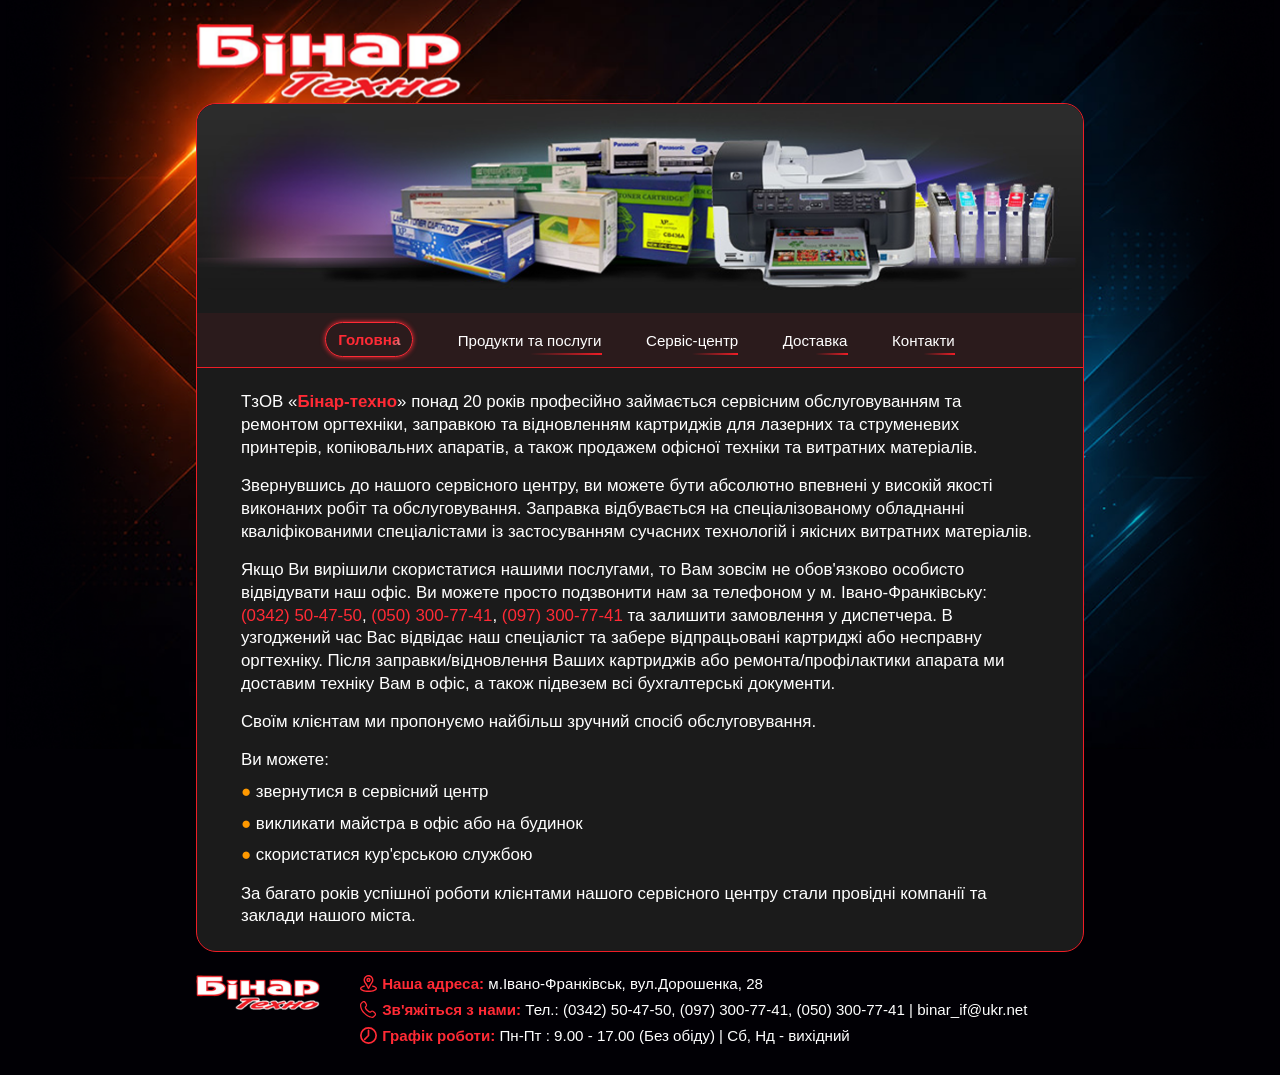
==== index.html @ ac72ff1b "Upload" ====
<!DOCTYPE html>
<html lang="en">
<head>
    <meta charset="UTF-8">
    <meta name="viewport" content="width=device-width, initial-scale=1.0">
    <meta name="autor" content="https://www.linkedin.com/in/petro-denesyuk/">
    <meta name="copyright" content="Petro Denesyuk" />
    <title>Головна | Бінар-Техно</title>
    <link rel="shortcut icon" href="./img/favicon.png" type="image/x-icon">
    <link rel="stylesheet" href="./css/animate.css">
    <link rel="stylesheet" href="./css/main.css">
</head>
<body>
    <div class="background"><img src="./img/main-background.png" alt="Background"></div>
    <div class="wrapper">
        <div class="backdrop"></div>
        <header class="header">
            <div class="container__header">
                <div class="block__logo">
                    <a href="./index.html"><img src="./img/logo.png" alt="Logo Binar-Techo"></a>
                </div>
                <div class="block__btnBurger">
                    <figure class="figure1"></figure>
                    <figure class="figure2"></figure>
                    <figure class="figure3"></figure>
                </div>
            </div>
    </header>
        <div class="container">
            <div class="menu__burger">
                <ul>
                    <li><a class="white__small__text nav-active" href="./index.html">Головна</a></li>
                    <li><a class="white__small__text nav-item" href="./product.html">Продукти та послуги</a></li>
                    <li><a class="white__small__text nav-item" href="./service.html">Сервіс-центр</a></li>
                    <li><a class="white__small__text nav-item" href="./delivery.html">Доставка</a></li>
                    <li><a class="white__small__text nav-item" href="./contact.html">Контакти</a></li>
                </ul>
            </div>
        <div class="wow fadeInDown contant" data-wow-delay="0.1s">
                <img class="banner" src="./img/banner-home.png" alt="Banner">
                    <nav data-wow-duration="1s" class="wow fadeIn main__nav">
                        <ul>
                            <li data-wow-delay="0.2s" class="wow fadeInDown"><a class="white__small__text nav-active" href="./index.html">Головна</a></li>
                            <li data-wow-delay="0.45s"class="wow fadeInDown"><a class="white__small__text nav-item" href="./product.html">Продукти та послуги</a></li>
                            <li data-wow-delay="0.7s" class="wow fadeInDown"><a class="white__small__text nav-item" href="./service.html">Сервіс-центр</a></li>
                            <li data-wow-delay="0.92s"class="wow fadeInDown"><a class="white__small__text nav-item" href="./delivery.html">Доставка</a></li>
                            <li data-wow-delay="1.1s" class="wow fadeInDown"><a class="white__small__text nav-item" href="./contact.html">Контакти</a></li>
                        </ul>
                    </nav>
                    <div class="container__contant">
                        <h1 class="mb-20">Головна</h1>
                            <p data-wow-delay="0.1s" class="wow fadeInDown white__standart__text mb-20">ТзОВ «<span class="red__bold__text">Бінар-техно</span>» понад 20 років професійно займається сервісним обслуговуванням та ремонтом оргтехніки, заправкою та відновленням картриджів для лазерних та струменевих принтерів, копіювальних апаратів, а також продажем офісної техніки та витратних матеріалів.</p>
                            <p data-wow-delay="0.2s" class="wow fadeInDown white__standart__text mb-20">Звернувшись до нашого сервісного центру, ви можете бути абсолютно впевнені у високій якості виконаних робіт та обслуговування. Заправка відбувається на спеціалізованому обладнанні кваліфікованими спеціалістами із застосуванням сучасних технологій і якісних витратних матеріалів.</p>
                            <p data-wow-delay="0.3s" class="wow fadeInDown white__standart__text mb-20">Якщо Ви вирішили скористатися нашими послугами, то Вам зовсім не обов'язково особисто відвідувати наш офіс. Ви можете просто подзвонити нам за телефоном у м. Івано-Франківську: <a class="red__text" href="tel:0342504750">(0342)&nbsp;50&#8209;47&#8209;50</a>, <a class="red__text" href="tel:+380973007741">(050)&nbsp;300&#8209;77&#8209;41</a>, <a class="red__text" href="tel:+3800503007741">(097)&nbsp;300&#8209;77&#8209;41</a> та залишити замовлення у диспетчера. В узгоджений час Вас відвідає наш спеціаліст та забере відпрацьовані картриджі або несправну оргтехніку. Після заправки/відновлення Ваших картриджів або ремонта/профілактики апарата ми доставим техніку Вам в офіс, а також підвезем всі бухгалтерські документи.</p>
                            <p data-wow-delay="0.4s" class="wow fadeInDown white__standart__text mb-20">Своїм клієнтам ми пропонуємо найбільш зручний спосіб обслуговування.</p>
                            <p data-wow-delay="0.5s" class="wow fadeInDown white__standart__text mb-10">Ви можете:</p>
                            <div data-wow-delay="0.6s" class="wow fadeInDown">
                                <p class="white__standart__text mb-10"><span class="yellow__text">●</span> звернутися в сервісний центр</p>
                                <p class="white__standart__text mb-10"><span class="yellow__text">●</span> викликати майстра в офіс або на будинок</p>
                                <p class="white__standart__text mb-20"><span class="yellow__text">●</span> скористатися кур'єрською службою</p>
                            </div>
                            <p class="wow fadeInDown white__standart__text mb-30">За багато років успішної роботи клієнтами нашого сервісного центру стали провідні компанії та заклади нашого міста.</p>
                    </div>
            </div>
            <footer class="wow fadeInUp footer pb-30">
                <div class="block__logo-footer">
                    <img src="./img/logo.png" alt="Logo Binar-Techno">
                </div>
                <div class="block__info-footer">
                    <div class="footer__info-adress footer__info-block">
                        <div class="block__icon">
                            <img src="./img/adress-icon.svg" alt="Adress">
                        </div>
                        <div class="block__text">
                            <p class="white__small__text"><span class="red__bold__text">Наша адреса:</span> м.Івано-Франківськ, вул.Дорошенка, 28</p>
                        </div>
                    </div>
                    <div class="footer__info-phone footer__info-block">
                        <div class="block__icon">
                            <img src="./img/phone-icon.svg" alt="Phone">
                        </div>
                        <div class="block__text">
                            <p class="white__small__text"><span class="red__bold__text">Зв'яжіться з нами:</span> Тел.: <a class="white__small__text" href="tel:0342504750">(0342)&nbsp;50&#8209;47&#8209;50</a>, <a class="white__small__text" href="tel:+380973007741">(097)&nbsp;300&#8209;77&#8209;41</a>, <a class="white__small__text" href="tel:+3800503007741">(050)&nbsp;300&#8209;77&#8209;41</a> | <a class="white__small__text" href="mailto:binar_if@ukr.net">binar_if@ukr.net</a></p>
                        </div>
                    </div>
                    <div class="footer__info-time footer__info-block">
                        <div class="block__icon">
                            <img src="./img/time-icon.svg" alt="Time">
                        </div>
                        <div class="block__text">
                            <p class="white__small__text"><span class="red__bold__text">Графік роботи:</span> Пн-Пт : 9.00 - 17.00 (Без обіду) | Сб, Нд - вихідний</p>
                        </div>
                    </div>
                </div>
            </footer>
        </div>
    </div>
    <script src="./js/main.js"></script>
    <script src="./js/wow.min.js"></script>
    <script>
        new WOW().init();
    </script>
</body>
</html>
---- css/main.css ----
@font-face {
    font-family: Open Sans, sans-serif;
    src: url(../fonts/OpenSans-Regular.ttf);
    src: url(../fonts/OpenSans-Bold.ttf);
}

*{padding: 0; margin: 0; bottom: 0; font-family: "Open Sans", sans-serif;}
*,*:before, *:after{-moz-box-sizing: border-box; -webkit-box-sizing: border-box; box-sizing: border-box;}
:focus,:active{outline: none;}
nav, footer, header, aside{display: block;}
input, button, textarea{font-family: inherit;}
input::-ms-clear{display: none; }
button{cursor: pointer;}
button ::-moz-focus-inner{padding: 0; border: 0;}
a, a:visited{text-decoration: none; font-family: "Open Sans", sans-serif;}
ul li {list-style: none;}
img{vertical-align: top;}
h1,h2,h3,h4,h5,h6 {font-family: "Open Sans", sans-serif;}

/* FLEX BEETWEN CENTER */
.main__nav ul, .footer, .footer__info-block, .item__service, .block__all-contact, .block__info-contact, .block__icon-contact, .item__article, .container__header {
    display: flex;
    align-items: center;
    justify-content: space-between;
}
/* FLEX BEETWEN CENTER */

/* MAIN CLASS */
.mb-10 {
    margin-bottom: clamp(6px, 0.7vw, 10px);
}
.mb-20 {
    margin-bottom: clamp(10px, 1.2vw, 20px);
}
.mb-30 {
    margin-bottom: clamp(15px, 1.8vw, 30px);
}
.pb-30 {
    padding-bottom: clamp(15px, 1.8vw, 30px);
}
.white__standart__text {
    font-size: clamp(8px, calc(8px + 10 * (100vw / 1440)), 18px);
    color: #FFF;
}
.white__small__text {
    font-size: clamp(8px, calc(8px + 8 * (100vw / 1440)), 16px);
    color: #FFF;
}
.red__text {
    /* color: #EF1D26; */
    color: #ff2a35;
}
.red__bold__text {
    font-weight: bold;
    /* color: #EF1D26; */
    color: #ff2a35;
}
.yellow__text {
    color: #FF9900;
}
.green__text {
    color: #00FF09;
    font-weight: 600;
}
.title__text {
    color: #FF9900;
    font-size: clamp(12px, calc(12px + 10 * (100vw / 1440)), 22px);
    font-weight: bold;
    text-align: center;
}
.bold {
    font-weight: bold;
}
.text__center {
    text-align: center;
}
h1 {
    font-size: 20px;
    color: #FFFFFF;
    text-align: center;
}
/* MAIN CLASS */
body {
    width: 100%;
    background-color: #010005;
}
.container__header {
    width: 69.44%;
    max-width: 1000px;
    margin: 0 auto;
}
.wrapper {
    width: 100%;
    max-width: 1440px;
    background-color: #010005;
    margin: 0 auto;
    overflow: hidden;
    position: relative;
}
.background {
    width: 99%;
    height: 100%;
    max-width: 1440px;
    position: fixed;
    top: 50%;
    left: 50%;
    transform: translate(-50%, -50%);
    z-index: 1;
    animation: background-run 3s linear infinite;
    margin: 0 auto;
    display: block;
}
.background img {
    width: 100%;
    display: block;
    margin: -7.5vw auto 0 auto;
}
@keyframes background-run {
    0% {
      transform: scale(1.0) translate(-50%, -50%);
      opacity: 1;
      transition: all .3s ease;
    }
    25% {
        transform: scale(1.005) translate(-50%, -50%);
        opacity: 0.9;
      transition: all .3s ease;
    }
    50% {
        transform: scale(1.01) translate(-50%, -50%);
        opacity: 0.8;
      transition: all .3s ease;
    }
    75% {
        transform: scale(1.005) translate(-50%, -50%);
        opacity: 0.9;
      transition: all .3s ease;
    }
    100% {
        transform: scale(1.0) translate(-50%, -50%);
        opacity: 1;
      transition: all .3s ease;
    }
  }
.container {
    width: 69.44%;
    max-width: 1000px;
    margin: 0 auto;
}
.container__contant {
    width: 90%;
    max-width: 900px;
    margin: 0 auto;
}
.block__logo {
    width: 30%;
    max-width: 300px;
    padding: clamp(12px, 1.8vw, 30px) 0 0.3125rem 0;
    position: relative;
    z-index: 2;
    transition: all .3s ease;
}
.block__logo img{
    width: 100%;
    max-width: 300px;
}
.block__logo:hover {
    transform: scale(1.025);
    transition: all .3s ease;
}
.contant {
    width: 100%;
    border: 1px solid #EF1D26;
    border-radius: 20px;
    background: #1B1B1B;
    z-index: 2;
    position: relative;
}
.contant .banner {
    width: 100%;
    border-radius: 20px;
}
.main__nav {
    width: 100%;
    background: hsla(357, 87%, 53%, 0.075);
    margin: clamp(15px, 1.8vw, 30px) 0 clamp(15px, 1.8vw, 30px) 0;
    border-bottom: 1px solid #EF1D26;
}
.main__nav ul {
    width: 71%;
    max-width: 710px;
    margin: 0 auto;
    padding: clamp(10px, 1.2vw, 20px) 0 clamp(10px, 1.2vw, 20px) 0;
}
.main__nav ul li a {
    transition: all .3s ease;
}
.nav-item:hover {
    transform: scale(1.02);
}
.nav-item {
    position: relative;
    display: inline-block;
    width: fit-content;
    text-decoration: none;
    color: #FFF;
    padding: 0.2rem 0 0.2rem 0;
  }
  .nav-item::after {
    content: "";
    position: absolute;
    left: 0;
    bottom: -3px;
    width: 100%;
    height: 2px;
    overflow: hidden;
    background: linear-gradient(90deg, transparent, transparent, #EF1D26, transparent, transparent);
    background-size: 200% 100%;
    animation: running-line 2s linear infinite;
  }
  @keyframes running-line {
    0% {
      background-position: 100% 0;
    }
    100% {
      background-position: -100% 0;
    }
  }
.nav-item:hover {
    color: #ff2a35;
    transition: all .3s ease;
}
.main__nav ul li a.nav-active {
    border: 1px solid #ff2a35;
    border-radius: 20px;
    box-shadow: 0 0 5px #ff2a35;
    padding: 0.5rem 0.75rem;
}
.nav-active {
    text-decoration: none;
    color: #EF1D26;
    position: relative;
    font-weight: 600;
  
    background: linear-gradient(
      120deg,
      #ff2a35 0%,
      #ff2a35 40%,
      rgba(255,255,255,0.8) 50%,
      #ff2a35 60%,
      #ff2a35 100%
    );
    background-size: 200%;
    -webkit-background-clip: text;
    -webkit-text-fill-color: transparent;
    animation: shine 2s linear infinite;
  }
  @keyframes shine {
    0% {
      background-position: 100%;
    }
    100% {
      background-position: -100%;
    }
  }
.footer {
    width: 100%;
    align-items: flex-start;
    margin-top: clamp(15px, 1.8vw, 30px);;
    position: relative;
    z-index: 2;
}
.block__logo-footer {
    width: 14%;
    max-width: 140px;
}
.block__logo-footer img {
    width: 100%;
    max-width: 140px;
}
.block__info-footer {
    width: 81.50%;
    max-height: 815px;
}
.footer__info-block:first-child {
    margin: 0 0 0.6vw 0;
}
.footer__info-block {
    width: 100%;
    max-width: 815px;
    margin: 0.6vw 0;
    justify-content: flex-start;
}
.footer__info-block .block__icon img {
    width: clamp(10px, calc(10px + 8 * (100vw / 1440)), 18px);
}
.block__text {
    margin-left: 5px;
}
.block__text p {
    line-height: 1rem;
}
.block__text a{
    transition: color .3s ease;
}
.block__text a:hover {
    color: #ff2a35;
    transition: color .3s ease;
}
.cards {
    display: grid;
    grid-template-columns: repeat(auto-fit, minmax(320px, 1fr));
    gap: 70px 20px;
    padding: 30px 0 20px 0;
  }
.cards2 {
    padding: 70px 0 20px 0;
  }
.cards3 {
    padding: 40px 0 0 0;
  }
.card {
    display: flex;
    flex-direction: column;
    justify-content: space-between;
    padding: 25px;
    border-radius: 20px;
    background: #151515;
    border: 1px solid #ff9900;
    box-shadow: 0 0 5px #FF9900;
    height: 100%;
    position: relative;
    transition: all .3s ease;
}
.card:hover {
    transform: scale(1.02);
    box-shadow: 0 0 10px #FF9900;
    transition: all .3s ease;
}
  .card h3 {
    margin: 0 0 12px;
    text-align: center;
  }
  .card p {
    margin: 0;
    flex-grow: 1;
    line-height: 1.5;
    text-align: center;
  }
  .card-icon {
    position: absolute;
    top: -28%;
    left: 40%;
    width: 18.39%;
  }
  .card-icon img {
    width: 100%;
  }
.card1 {
    position: relative;
}
.card1::before, .card4::before, .card7::before, .card8::before, .card9::before {
    content: '';
    width: clamp(40px, 5vw, 70px);
    height: 80px;
    background: url('../img/icon-card1.png');
    background-position: center;
    background-repeat: no-repeat;
    background-size: contain;
    position: absolute;
    top: -55px;
    display: block;
    margin: 0 auto;
    left: 51%;
    transform: translateX(-51%);
}
.card4::before {
    background: url('../img/icon-card4.png');
    background-position: center;
    background-repeat: no-repeat;
    background-size: contain;
}
.card7::before {
    background: url('../img/icon-card7.png');
    background-position: center;
    background-repeat: no-repeat;
    background-size: contain;
    top: -51px;
}
.card8::before {
    background: url('../img/icon-card8.png');
    background-position: center;
    background-repeat: no-repeat;
    background-size: contain;
}
.card9::before {
    background: url('../img/icon-card9.png');
    background-position: center;
    background-repeat: no-repeat;
    background-size: contain;
    left: 50%;
    transform: translateX(-50%);
}
.marquee {
    width: 100%;
    overflow: hidden;
}
.marquee-track {
    display: flex;
    width: max-content;
    animation: scroll 35s linear infinite;
}
.marquee-track img {
    width: auto;
    height: clamp(20px, 2.3vw, 35px);
    margin-right: 40px;
    flex-shrink: 0;
}
@keyframes scroll {
    0% {
      transform: translateX(0);
    }
    100% {
      transform: translateX(-50%);
    }
}
.marquee2 {
    width: 100%;
    overflow: hidden;
}
.marquee-track2 {
    display: flex;
    width: max-content;
    animation: scroll2 35s linear infinite;
}
.marquee-track2 img {
    height: clamp(20px, 2.3vw, 35px);
    margin-right: 40px;
    flex-shrink: 0;
}
@keyframes scroll2 {
    0% {
        transform: translateX(-50%);
    }
    100% {
        transform: translateX(0%);
    }
}
.marquee:hover .marquee-track, .marquee2:hover .marquee-track2{
    animation-play-state: paused;
}
.item__service {
    width: 100%;
    max-width: 900px;
}
.icon__item-service {
    width: 7%;
    max-width: 70px;
}
.icon__item-service img{
    width: 100%;
}
.text__item-service {
    width: 88.1%;
    max-width: 808px;
}
.plashka__text {
    width: 80%;
    max-width: 673px;
    background: #141414;
    border: 1px solid #FF9900;
    box-shadow: 0 0 5px #FF9900;
    border-radius: 10px;
    padding: 15px 30px;
    margin: 0 auto;
    text-align: center;
    font-style: italic;
    margin-bottom: clamp(15px, 1.8vw, 30px);
}
.block__all-contact {
    width: 100%;
    max-width: 900px;
}
.block__map {
    width: 48%;
    max-width: 432px;
}
.card-map iframe {
    width: 100%;
    height: 235px;
    border-radius: 20px;
  }
.block__info-contact {
    width: 100%;
    flex-direction: column;
}
.item__contact {
    width: 100%;
}
.block__icon-contact img{
    width: clamp(8px, calc(8px + 8*(100vw / 1440)), 16px);
}
.block__icon-contact {
    justify-content: flex-start;
}
.block__icon-contact p {
    width: 30%;
    text-align: left;
    margin-left: 5px;
}
.block__text-contact p {
    text-align: left;
}
.block__text-contact a {
    transition: color .3s ease;
}
.block__text-contact a:hover {
    color: #EF1D26;
    transition: color .3s ease;
}
.card-other {
    border: none;
    box-shadow: 0 0 2px #FF9900;
}
.cards-other {
    padding: 20px 0 20px 0;
}
.link__nubmer {
    transition: color .3s ease;
}
.link__nubmer:hover {
    color: #EF1D26;
    transition: color .3s ease;
}
h1 {
    display: none;
}
.block__btnBurger {
    display: none;
}
.menu__burger {
    display: none;
}
.backdrop {
    display: none;
}
.title__custom {
    width: 55%;
    margin: 0 auto clamp(10px, 1.2vw, 20px) auto;
}
p {
    line-height: 1.35;
}

header {
    display: flex;
    align-items: center;
    justify-content: space-between;
    position: relative;
    z-index: 11;

    transform: translateY(-100%);
    opacity: 0;
    transition: all .8s ease;
}
  .header.show {
    transform: translateY(0);
    opacity: 1;
  }

@media screen and (max-width: 1260px) {
    .main__nav ul li {
        padding: 0.2rem 0.2rem;
    }
    .title__custom {
        width: 70%;
        margin: 0 auto clamp(10px, 1.2vw, 20px) auto;
    }
}
@media screen and (max-width: 1058px) {
    .main__nav ul {
        flex-wrap: wrap;
        justify-content: center;
    }
    .card2::before {
        top: -50px;
    }
    .cards {
        gap: 50px 20px;
    }
    .cards3 {
        padding: 30px 0 0 0;
    }
    .cards-other {
        gap: 20px 20px;
        padding: 20px 0 20px 0;
    }
}
@media screen and (max-width: 575px) {
    .wrapper {
        background-position: top -6vw center;
    }
    .container {
        width: 80%;
    }
    .footer {
        flex-direction: column;
    }
    .block__logo-footer {
        width: 30%;
        max-width: 90px;
        margin-bottom: 10px;
    }
    .footer__info-block:first-child {
        margin: 0 0 1vw 0;
    }
    .footer__info-block {
        margin: 1vw 0;
    }
    .cards {
        grid-template-columns: repeat(auto-fit, minmax(100%, 1fr));
    }
    .card1::before {
        top: -50px;
    }
    .card {
        padding: 15px;
        border-radius: 10px;
    }
    .title__text {
        font-size: 15px;
    }
    .plashka__text {
        padding: 10px;
        width: 100%;
    }
    .item__service {
        flex-direction: column;
    }
    .icon__item-service {
        width: 14%;
        margin-bottom: 5px;
    }
    .text__item-service p {
        text-align: center;
    }
    .card-map iframe {
    height: 170px;
    border-radius: 10px;
    }
    .contant {
    border-radius: 10px;
    }
      .contant .banner {
        border-radius: 10px;
        margin-bottom: 20px;
      }
      .cards {
        padding: 20px 0 20px 0;
    }
    .cards2 {
        padding: 50px 0 20px 0;
    }
    .card8::before, .card6::before, .card5::before, .card4::before {
        top: -50px;
    }
    .card9::before {
        top: -47px;
    }
    .main__nav {
        display: none;
    }
    h1 {
        display: block;
    }
    header {
        display: flex;
        align-items: center;
        justify-content: space-between;
        position: relative;
        z-index: 11;

        transform: translateY(-100%);
        opacity: 0;
        transition: all .7s ease;
    }
      .header.show {
        transform: translateY(0);
        opacity: 1;
      }
    .block__btnBurger {
        display: flex;
        justify-content: space-between;
        align-items: center;
        flex-direction: column;
        width: 26px;
        height: 16px;
        overflow: hidden;
        transition: all .3s ease;
    }
    .block__btnBurger figure {
        width: 100%;
        height: 1px;
        background: #FFF;
        border-radius: 5px;
        transition: all .4s ease;
    }
    .block__btnBurger.active .figure1 {
        transform: rotate(45deg) translateX(10px);
        transition: all .3s ease;
        margin-left: -15px;
      }
      
      .block__btnBurger.active .figure2 {
        transform: translateX(100%);
        transition: all .3s ease;
      }
      
      .block__btnBurger.active .figure3 {
        transform: rotate(-45deg) translateX(10px);
        transition: all .3s ease;
        margin-left: -15px;
      }


    .menu__burger {
        position: fixed;
        top: -250px;
        left: 0;
        width: 100%;
        height: 230px;
        background: #1B1B1B;
        display: flex;
        align-items: center;
        justify-content: flex-start;
        border-radius: 20px;
        box-shadow: 0 0 5px #EF1D26;
        border-bottom: 1px solid #EF1D26;
        transition: all .4s ease;
        z-index: 10;
    }
    .menu__burger.active {
        top: -20px;
        transition: all .4s ease;
    }
    .menu__burger ul {
        width: 80%;
        margin: 11vw auto 0 auto;
    }
    .nav-active {
        border: none;
        font-weight: 600;
    }
    .menu__burger ul li a {
        font-size: 14px;
    }
    .menu__burger ul li {
        margin: 5px 0;
    }
    .backdrop {
        display: block;
        position: fixed;
        top: 0;
        left: 0;
        width: 100%;
        height: 350vw;
        background: #000000;
        opacity: 0;
        transition: all .4s ease;
        z-index: 9;
        transform: translateY(-100%);
    }
    .backdrop.active {
        opacity: 0.6;
        transition: all .4s ease;
        transform: translateX(0%);
    }
    .white__standart__text {
        font-size: 14px;
    }
    .white__small__text {
        font-size: 13px;
    }
    .title__custom {
        width: 100%;
        margin: 0 auto clamp(10px, 1.2vw, 20px) auto;
    }
    .styled-table {
    overflow-x: scroll;
    display: block;
      }
      .marquee-track {
        animation: scroll 20s linear infinite;
      }
      .card__items-articles {
        grid-template-columns: repeat(auto-fit, minmax(100%, 1fr));
      }
      .icon__article {
        width: 40px;
      }
      .icon__article img{
        width: 40px;
      }
      .item__article {
        padding: 10px;
        border-radius: 10px;
      }
      .background {
        width: 100%;
      }
      header.fixed {
        background: rgba(0, 0, 0, 0.3); /* Semi-transparent */
        backdrop-filter: blur(5px);
        -webkit-backdrop-filter: blur(10px); /* Required for Safari */
        position: fixed;
        top: 0;
        left: 0;
        height: 44px;
        width: 100%;
        transition: all .6s ease;
      }
      .wrapper.fixed {
        margin-top: 45px;
      }
      .header.menu-open {
        background: transparent;
      }
}
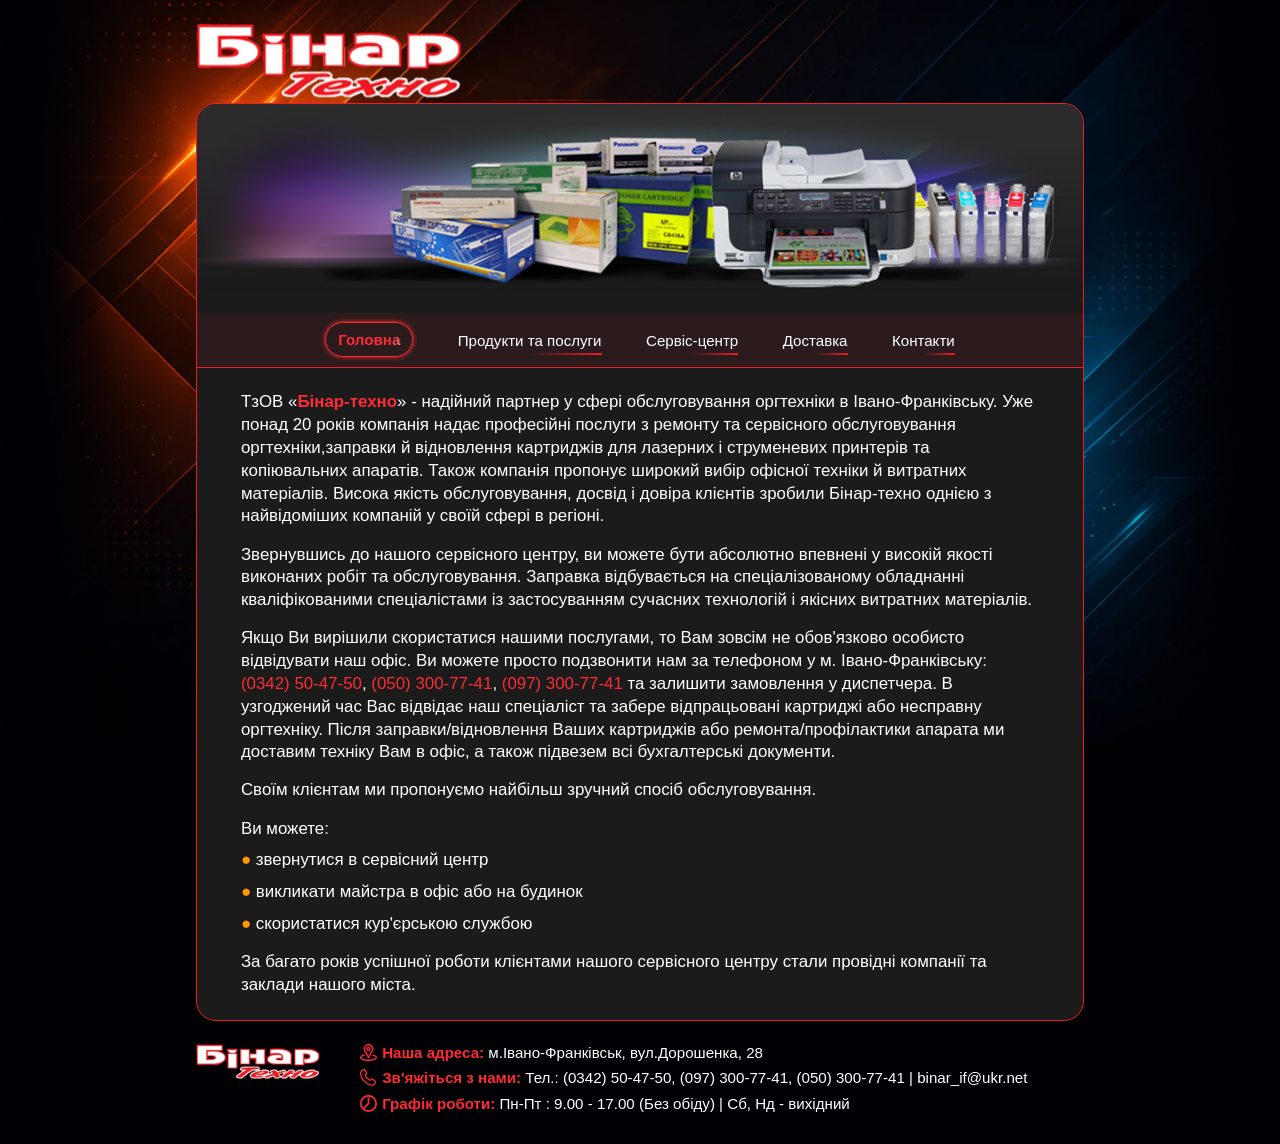
==== commit 83f80e74: "Upload" ====
--- a/index.html
+++ b/index.html
@@ -49,7 +49,8 @@
                     </nav>
                     <div class="container__contant">
                         <h1 class="mb-20">Головна</h1>
-                            <p data-wow-delay="0.1s" class="wow fadeInDown white__standart__text mb-20">ТзОВ «<span class="red__bold__text">Бінар-техно</span>» понад 20 років професійно займається сервісним обслуговуванням та ремонтом оргтехніки, заправкою та відновленням картриджів для лазерних та струменевих принтерів, копіювальних апаратів, а також продажем офісної техніки та витратних матеріалів.</p>
+                            <p data-wow-delay="0.1s" class="wow fadeInDown white__standart__text mb-20">ТзОВ «<span class="red__bold__text">Бінар-техно</span>» - надійний партнер у сфері обслуговування оргтехніки в Івано-Франківську. Уже понад 20 років компанія надає професійні послуги з ремонту та сервісного обслуговування оргтехніки,заправки й відновлення картриджів для лазерних і струменевих принтерів та копіювальних апаратів.
+                                Також компанія пропонує широкий вибір офісної техніки й витратних матеріалів. Висока якість обслуговування, досвід і довіра клієнтів зробили Бінар-техно однією з найвідоміших компаній у своїй сфері в регіоні.</p>
                             <p data-wow-delay="0.2s" class="wow fadeInDown white__standart__text mb-20">Звернувшись до нашого сервісного центру, ви можете бути абсолютно впевнені у високій якості виконаних робіт та обслуговування. Заправка відбувається на спеціалізованому обладнанні кваліфікованими спеціалістами із застосуванням сучасних технологій і якісних витратних матеріалів.</p>
                             <p data-wow-delay="0.3s" class="wow fadeInDown white__standart__text mb-20">Якщо Ви вирішили скористатися нашими послугами, то Вам зовсім не обов'язково особисто відвідувати наш офіс. Ви можете просто подзвонити нам за телефоном у м. Івано-Франківську: <a class="red__text" href="tel:0342504750">(0342)&nbsp;50&#8209;47&#8209;50</a>, <a class="red__text" href="tel:+380973007741">(050)&nbsp;300&#8209;77&#8209;41</a>, <a class="red__text" href="tel:+3800503007741">(097)&nbsp;300&#8209;77&#8209;41</a> та залишити замовлення у диспетчера. В узгоджений час Вас відвідає наш спеціаліст та забере відпрацьовані картриджі або несправну оргтехніку. Після заправки/відновлення Ваших картриджів або ремонта/профілактики апарата ми доставим техніку Вам в офіс, а також підвезем всі бухгалтерські документи.</p>
                             <p data-wow-delay="0.4s" class="wow fadeInDown white__standart__text mb-20">Своїм клієнтам ми пропонуємо найбільш зручний спосіб обслуговування.</p>
@@ -67,12 +68,25 @@
                     <img src="./img/logo.png" alt="Logo Binar-Techno">
                 </div>
                 <div class="block__info-footer">
-                    <div class="footer__info-adress footer__info-block">
-                        <div class="block__icon">
-                            <img src="./img/adress-icon.svg" alt="Adress">
+                    <div class="block__fotter__info__desktop">
+                        <div class="footer__info-adress footer__info-block">
+                            <div class="block__icon">
+                                <img src="./img/adress-icon.svg" alt="Adress">
+                            </div>
+                            <div class="block__text">
+                                <p class="white__small__text"><span class="red__bold__text">Наша адреса:</span> м.Івано-Франківськ, вул.Дорошенка,&nbsp;28</p>
+                            </div>
                         </div>
-                        <div class="block__text">
-                            <p class="white__small__text"><span class="red__bold__text">Наша адреса:</span> м.Івано-Франківськ, вул.Дорошенка, 28</p>
+                    </div>
+                    <div class="block__fotter__info__mobile">
+                        <div class="footer__info-adress footer__info-block">
+                            <div class="block__icon">
+                                <img src="./img/adress-icon.svg" alt="Adress">
+                            </div>
+                            <div class="block__text">
+                                <p class="white__small__text"><span class="red__bold__text">Наша адреса:</span></p>
+                                <p class="white__small__text">м.Івано-Франківськ, вул.Дорошенка,&nbsp;28</p>
+                            </div>
                         </div>
                     </div>
                     <div class="footer__info-phone footer__info-block">
@@ -80,15 +94,39 @@
                             <img src="./img/phone-icon.svg" alt="Phone">
                         </div>
                         <div class="block__text">
-                            <p class="white__small__text"><span class="red__bold__text">Зв'яжіться з нами:</span> Тел.: <a class="white__small__text" href="tel:0342504750">(0342)&nbsp;50&#8209;47&#8209;50</a>, <a class="white__small__text" href="tel:+380973007741">(097)&nbsp;300&#8209;77&#8209;41</a>, <a class="white__small__text" href="tel:+3800503007741">(050)&nbsp;300&#8209;77&#8209;41</a> | <a class="white__small__text" href="mailto:binar_if@ukr.net">binar_if@ukr.net</a></p>
+                            <div class="block__fotter__info__desktop">
+                                <p class="white__small__text"><span class="red__bold__text">Зв'яжіться з нами:</span> Тел.: <a class="white__small__text" href="tel:0342504750">(0342)&nbsp;50&#8209;47&#8209;50</a>, <a class="white__small__text" href="tel:+380973007741">(097)&nbsp;300&#8209;77&#8209;41</a>, <a class="white__small__text" href="tel:+3800503007741">(050)&nbsp;300&#8209;77&#8209;41</a> | <a class="white__small__text" href="mailto:binar_if@ukr.net">binar_if@ukr.net</a></p>
+                            </div>
+                            <div class="block__fotter__info__mobile">
+                                <p class="white__small__text">
+                                    <span class="red__bold__text">Зв'яжіться з нами:</span></br>
+                                    <a class="white__small__text" href="tel:0342504750">(0342)&nbsp;50&#8209;47&#8209;50</a></br>
+                                    <a class="white__small__text" href="tel:+380973007741">(097)&nbsp;300&#8209;77&#8209;41</a></br>
+                                    <a class="white__small__text" href="tel:+3800503007741">(050)&nbsp;300&#8209;77&#8209;41</a></br>
+                                    <a class="white__small__text" href="mailto:binar_if@ukr.net">binar_if@ukr.net</a>
+                                </p>
+                            </div>
                         </div>
                     </div>
-                    <div class="footer__info-time footer__info-block">
-                        <div class="block__icon">
-                            <img src="./img/time-icon.svg" alt="Time">
+                    <div class="block__fotter__info__desktop">
+                        <div class="footer__info-time footer__info-block">
+                            <div class="block__icon">
+                                <img src="./img/time-icon.svg" alt="Time">
+                            </div>
+                            <div class="block__text">
+                                <p class="white__small__text"><span class="red__bold__text">Графік роботи:</span> Пн-Пт : 9.00 - 17.00 (Без обіду) | Сб, Нд - вихідний</p>
+                            </div>
                         </div>
-                        <div class="block__text">
-                            <p class="white__small__text"><span class="red__bold__text">Графік роботи:</span> Пн-Пт : 9.00 - 17.00 (Без обіду) | Сб, Нд - вихідний</p>
+                    </div>
+                    <div class="block__fotter__info__mobile">
+                        <div class="footer__info-time footer__info-block">
+                            <div class="block__icon">
+                                <img src="./img/time-icon.svg" alt="Time">
+                            </div>
+                            <div class="block__text">
+                                <p class="white__small__text"><span class="red__bold__text">Графік роботи:</span></p>
+                                <p class="white__small__text">Пн-Пт : 9.00 - 17.00 (Без обіду)</br> Сб, Нд - вихідний</p>
+                            </div>
                         </div>
                     </div>
                 </div>
--- a/css/main.css
+++ b/css/main.css
@@ -567,6 +567,9 @@
     transform: translateY(0);
     opacity: 1;
   }
+  .block__fotter__info__mobile {
+    display: none;
+  }
 
 @media screen and (max-width: 1260px) {
     .main__nav ul li {
@@ -809,9 +812,9 @@
         width: 100%;
       }
       header.fixed {
-        background: rgba(0, 0, 0, 0.3); /* Semi-transparent */
+        background: rgba(0, 0, 0, 0.3);
         backdrop-filter: blur(5px);
-        -webkit-backdrop-filter: blur(10px); /* Required for Safari */
+        -webkit-backdrop-filter: blur(10px);
         position: fixed;
         top: 0;
         left: 0;
@@ -825,4 +828,20 @@
       .header.menu-open {
         background: transparent;
       }
+
+      .block__fotter__info__mobile {
+        display: block;
+      }
+      .block__fotter__info__desktop {
+        display: none;
+      }
+      .footer__info-block {
+        align-items: flex-start;
+      }
+      .block__text p {
+        line-height: 1.1rem;
+    }
+    .block__icon {
+        margin-top: 2px;
+    }
 }
